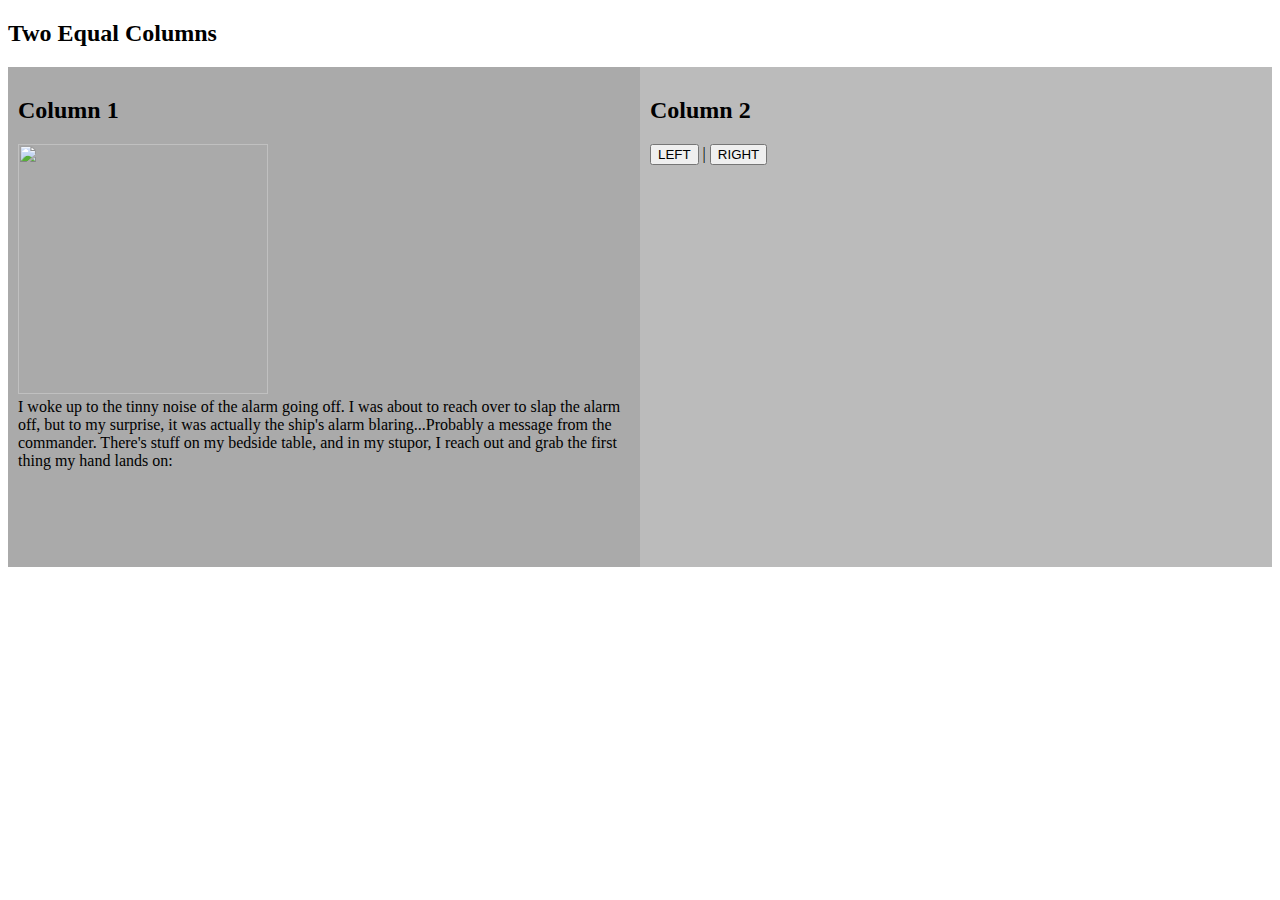
==== index.html @ 5d73186d "initial commit" ====
<!DOCTYPE html>
<html>
<head>
    <link rel="stylesheet" type="text/css" href="FinalProject.css" />
		<script type="text/javascript" src="FinalProject.js"></script>
</head>

<body onload="startgame()">
  <h2>Two Equal Columns</h2>
  <div class="row">
    <div class="column" style="background-color:#aaa;">
      <h2>Column 1</h2>
      <div class="w3-center">
    	<img id="image" height="250px" width="250px">
    	</div>

    	<div id="game" class="w3-container w3-center">
    	</div>
    </div>

    <div class="column" style="background-color:#bbb;">
      <h2>Column 2</h2>
      <div id="left-right-buttons">
    	    <button id="leftPlanet" onclick="goleft()">LEFT</button> |
    	    <button id="right" onclick="goright()">RIGHT</button>
    	</div>
    </div>
  </div>
</body>

</html>
---- FinalProject.css ----
* {
  box-sizing: border-box;
}

.column {
  float: left;
  width: 50%;
  padding: 10px;
  height: 500px; 
}

/* Clear floats after the columns */
.row:after {
  content: "";
  display: table;
  clear: both;
}
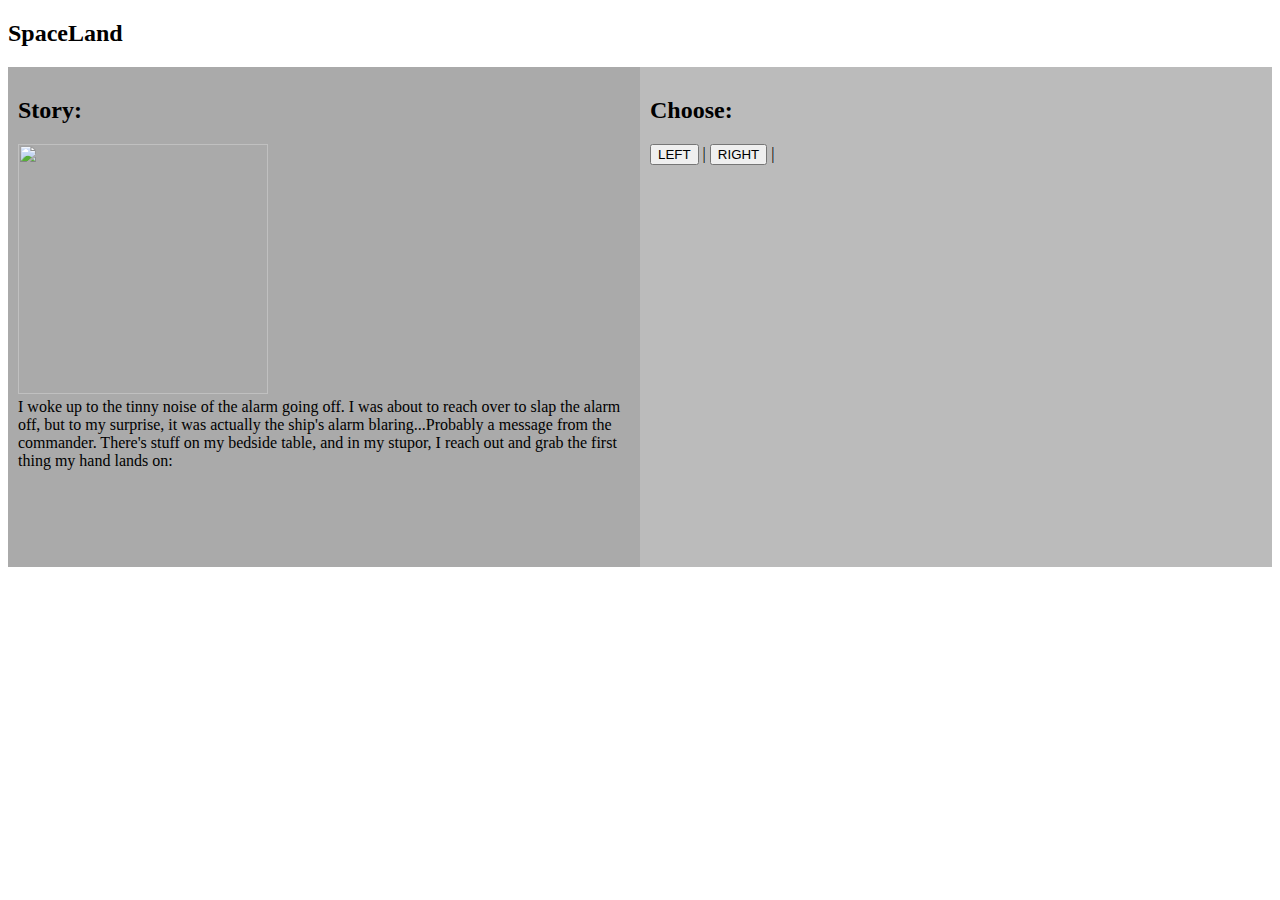
==== commit 8ba11fd4: "implemented jewel's code" ====
--- a/index.html
+++ b/index.html
@@ -6,10 +6,10 @@
 </head>
 
 <body onload="startgame()">
-  <h2>Two Equal Columns</h2>
+  <h2>SpaceLand</h2>
   <div class="row">
     <div class="column" style="background-color:#aaa;">
-      <h2>Column 1</h2>
+      <h2>Story:</h2>
       <div class="w3-center">
     	<img id="image" height="250px" width="250px">
     	</div>
@@ -19,10 +19,22 @@
     </div>
 
     <div class="column" style="background-color:#bbb;">
-      <h2>Column 2</h2>
+      <h2>Choose:</h2>
       <div id="left-right-buttons">
     	    <button id="leftPlanet" onclick="goleft()">LEFT</button> |
-    	    <button id="right" onclick="goright()">RIGHT</button>
+    	    <button id="right" onclick="goright()">RIGHT</button> |
+    	</div>
+      <div id="blue-yellow-buttons" class="w3-container w3-teal w3-center">
+    	    <button id="blue" onclick="goblue()">SOUND</button> |
+    	    <button id="yellow" onclick="goyellow()">LIGHT</button>
+    	</div>
+    	<div id="startover" class="w3-container w3-teal w3-center">
+    	    <button  onclick="startgame()">STARTOVER</button> |
+    	    <button  onclick="quit()">QUIT</button>
+    	</div>
+      <div id="yes-no-buttons" class="w3-container w3-teal w3-center">
+    	    <button id="yes" onclick="yes()">YES</button> |
+    	    <button id="no" onclick="no()">NO</button>
     	</div>
     </div>
   </div>
--- a/FinalProject.css
+++ b/FinalProject.css
@@ -6,7 +6,7 @@
   float: left;
   width: 50%;
   padding: 10px;
-  height: 500px; 
+  height: 500px;
 }
 
 /* Clear floats after the columns */
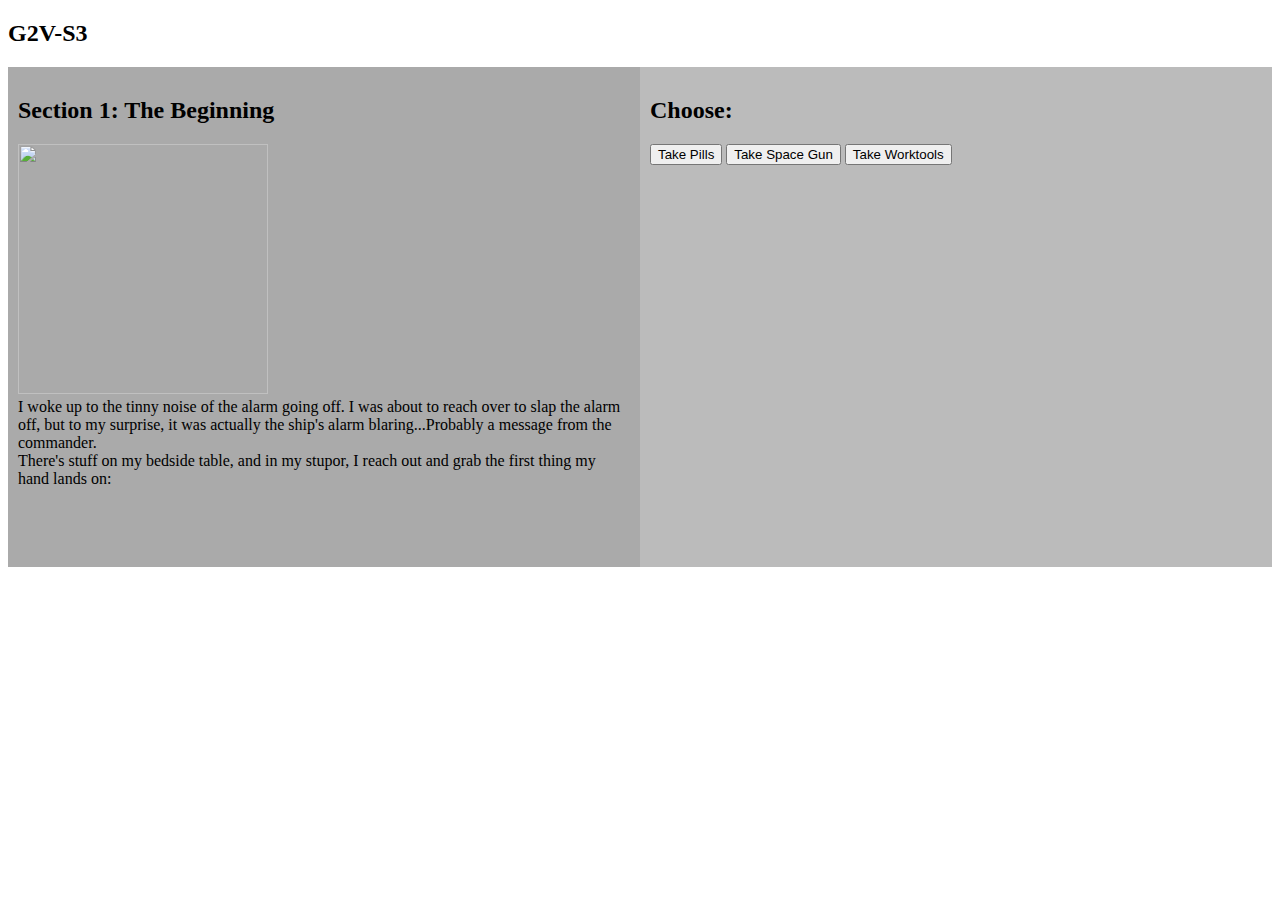
==== commit 69afc2f9: "hi kitty k" ====
--- a/index.html
+++ b/index.html
@@ -1,3 +1,4 @@
+<!--credits button?-->
 <!DOCTYPE html>
 <html>
 <head>
@@ -6,35 +7,85 @@
 </head>
 
 <body onload="startgame()">
-  <h2>SpaceLand</h2>
+  <h2>G2V-S3</h2>
   <div class="row">
     <div class="column" style="background-color:#aaa;">
-      <h2>Story:</h2>
+      <!--h2>Story:</h2-->
+      <div>
+        <h2 id="heading"></h2>
+    	</div>
       <div class="w3-center">
     	<img id="image" height="250px" width="250px">
     	</div>
 
-    	<div id="game" class="w3-container w3-center">
+    	<div id="game">
     	</div>
     </div>
 
     <div class="column" style="background-color:#bbb;">
       <h2>Choose:</h2>
-      <div id="left-right-buttons">
-    	    <button id="leftPlanet" onclick="goleft()">LEFT</button> |
-    	    <button id="right" onclick="goright()">RIGHT</button> |
+      <div id="choose-weapon-buttons">
+    	    <button id="Pills" onclick="chooseWeapon(1)">Take Pills</button>
+    	    <button id="SpaceGun" onclick="chooseWeapon(2)">Take Space Gun</button>
+          <button id="Worktools" onclick="chooseWeapon(3)">Take Worktools</button>
     	</div>
-      <div id="blue-yellow-buttons" class="w3-container w3-teal w3-center">
-    	    <button id="blue" onclick="goblue()">SOUND</button> |
-    	    <button id="yellow" onclick="goyellow()">LIGHT</button>
+      <div id="greet-crew-buttons">
+    	    <button id="Erwin" onclick="greetCrew(1)">Say "Hi" to Erwin</button>
+    	    <button id="Riza" onclick="greetCrew(2)">Say "Hi" to Riza</button>
+          <button id="Ignore" onclick="greetCrew(3)">Ignore and sit on couch.</button>
     	</div>
+      <div id="check-watch-buttons" class="w3-container w3-teal w3-center">
+    	    <button id="Read" onclick="checkWatch(1)">Read file</button>
+    	    <button id="Contact" onclick="checkWatch(2)">Contact Commander</button>
+    	</div>
+      <div id="escape-method-buttons" class="w3-container w3-teal w3-center">
+    	    <button id="Pod" onclick="escapeMethod(1)">Head to pod</button>
+    	    <button id="Airlock" onclick="escapeMethod(2)">Throw myself out of the airlock</button>
+    	</div>
+      <div id="part1-end-button" class="w3-container w3-teal w3-center">
+    	    <button id="Part1End" onclick="continueToPart2()">Press here to continue to Section 2: The Ship.</button>
+    	</div>
+      <div id="inside-ship-buttons">
+    	    <button id="BacktoRoom" onclick="insideShip(2)">Go to my room</button>
+          <button id="Team" onclick="insideShip(3)">Look at crew roster</button>
+          <button id="Inspect" onclick="insideShip(4)">Inspect Engine</button>
+          <button id="Explore" onclick="insideShip(1)">Explore the ship</button>
+    	</div>
+      <div>
+          <button id="BlastOff" onclick="blastOffNow()">Blast off</button>
+      </div>
+      <div id="after-blast-buttons" class="w3-container w3-teal w3-center">
+    	    <button id="Rest" onclick="afterBlast(1)">Rest</button>
+    	    <button id="ExploreHanger" onclick="afterBlast(2)">Explore Hanger</button>
+    	</div>
+      <div id="panic-buttons" class="w3-container w3-teal w3-center">
+    	    <button id="Panic" onclick="panicButtons(1)">Panic</button>
+    	    <button id="MainBrig" onclick="panicButtons(2)">Main Brig</button>
+    	</div>
+      <div>
+          <button id="Jump" onclick="fastForward()">Jump</button>
+      </div>
+      <div id="check-engine-buttons" class="w3-container w3-teal w3-center">
+          <button id="Checkengine" onclick="CheckEngine(1)">Check the engine</button>
+          <button id="Checksystem" onclick="CheckEngine(2)">Check the system</button>
+      </div>
+      <!--
+      <div>
+          <button id="NextDay" onclick="goToNextDay()">Next Day</button>
+      </div>
+      <div>
+          <button id="panic-attack-options" onclick="panicAttack()">Check for pills</button>
+      </div>
+      <div id="live-or-die-buttons" class="w3-container w3-teal w3-center">
+          <button id="optionOne" onclick="liveOrDie(1)">Click me!</button>
+          <button id="optionTwo" onclick="liveOrDie(2)">You will die!</button>
+          <button id="optionThree" onclick="liveOrDie(3)">ME!</button>
+          <button id="optionFour" onclick="liveOrDie(4)">If you want to live click me!</button>
+      </div>
+    -->
     	<div id="startover" class="w3-container w3-teal w3-center">
-    	    <button  onclick="startgame()">STARTOVER</button> |
+    	    <button  onclick="startgame()">STARTOVER</button>
     	    <button  onclick="quit()">QUIT</button>
-    	</div>
-      <div id="yes-no-buttons" class="w3-container w3-teal w3-center">
-    	    <button id="yes" onclick="yes()">YES</button> |
-    	    <button id="no" onclick="no()">NO</button>
     	</div>
     </div>
   </div>
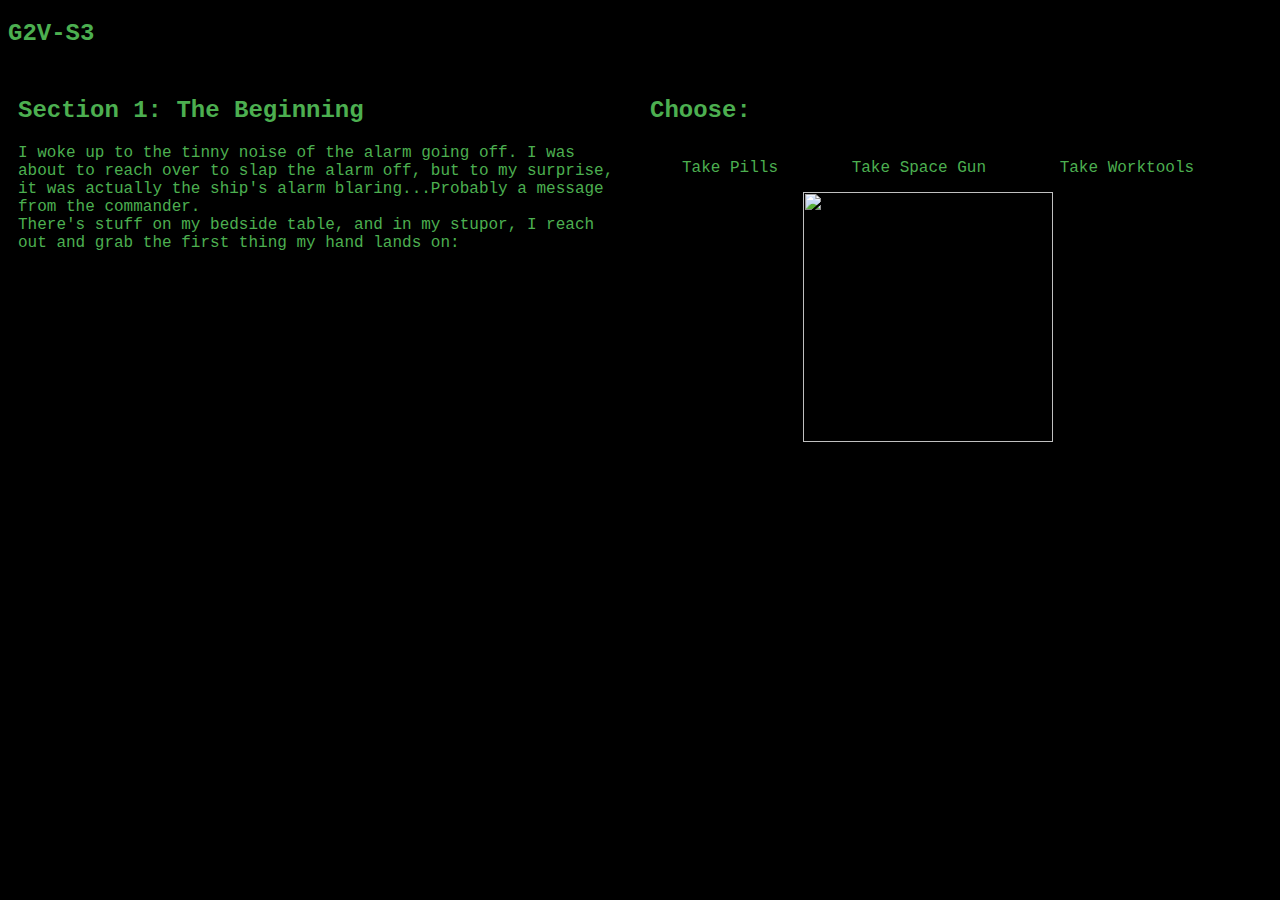
==== commit 36e450f8: "done storyline flow and implementation -kathryn" ====
--- a/index.html
+++ b/index.html
@@ -9,84 +9,101 @@
 <body onload="startgame()">
   <h2>G2V-S3</h2>
   <div class="row">
-    <div class="column" style="background-color:#aaa;">
-      <!--h2>Story:</h2-->
+    <div class="column">
       <div>
         <h2 id="heading"></h2>
     	</div>
-      <div class="w3-center">
-    	<img id="image" height="250px" width="250px">
-    	</div>
-
     	<div id="game">
     	</div>
     </div>
 
-    <div class="column" style="background-color:#bbb;">
+    <div class="column">
       <h2>Choose:</h2>
-      <div id="choose-weapon-buttons">
-    	    <button id="Pills" onclick="chooseWeapon(1)">Take Pills</button>
-    	    <button id="SpaceGun" onclick="chooseWeapon(2)">Take Space Gun</button>
-          <button id="Worktools" onclick="chooseWeapon(3)">Take Worktools</button>
-    	</div>
-      <div id="greet-crew-buttons">
-    	    <button id="Erwin" onclick="greetCrew(1)">Say "Hi" to Erwin</button>
-    	    <button id="Riza" onclick="greetCrew(2)">Say "Hi" to Riza</button>
-          <button id="Ignore" onclick="greetCrew(3)">Ignore and sit on couch.</button>
-    	</div>
-      <div id="check-watch-buttons" class="w3-container w3-teal w3-center">
-    	    <button id="Read" onclick="checkWatch(1)">Read file</button>
-    	    <button id="Contact" onclick="checkWatch(2)">Contact Commander</button>
-    	</div>
-      <div id="escape-method-buttons" class="w3-container w3-teal w3-center">
-    	    <button id="Pod" onclick="escapeMethod(1)">Head to pod</button>
-    	    <button id="Airlock" onclick="escapeMethod(2)">Throw myself out of the airlock</button>
-    	</div>
-      <div id="part1-end-button" class="w3-container w3-teal w3-center">
-    	    <button id="Part1End" onclick="continueToPart2()">Press here to continue to Section 2: The Ship.</button>
-    	</div>
-      <div id="inside-ship-buttons">
-    	    <button id="BacktoRoom" onclick="insideShip(2)">Go to my room</button>
-          <button id="Team" onclick="insideShip(3)">Look at crew roster</button>
-          <button id="Inspect" onclick="insideShip(4)">Inspect Engine</button>
-          <button id="Explore" onclick="insideShip(1)">Explore the ship</button>
-    	</div>
-      <div>
-          <button id="BlastOff" onclick="blastOffNow()">Blast off</button>
+        <div id="choose-weapon-buttons">
+      	    <button id="Pills" onclick="chooseWeapon(1)">Take Pills</button>
+      	    <button id="SpaceGun" onclick="chooseWeapon(2)">Take Space Gun</button>
+            <button id="Worktools" onclick="chooseWeapon(3)">Take Worktools</button>
+      	</div>
+        <!--div id="other-buttons"-->
+        <div id="greet-crew-buttons">
+      	    <button id="Erwin" onclick="greetCrew(1)">Say "Hi" to Erwin</button>
+      	    <button id="Riza" onclick="greetCrew(2)">Say "Hi" to Riza</button>
+            <button id="Ignore" onclick="greetCrew(3)">Ignore and sit on couch.</button>
+      	</div>
+        <div id="check-watch-buttons">
+      	    <button id="Read" onclick="checkWatch(1)">Read file</button>
+      	    <button id="Contact" onclick="checkWatch(2)">Contact Commander</button>
+      	</div>
+        <div id="escape-method-buttons">
+      	    <button id="Pod" onclick="escapeMethod(1)">Head to pod</button>
+      	    <button id="Airlock" onclick="escapeMethod(2)">Throw myself out of the airlock</button>
+      	</div>
+        <div id="part1-end-button">
+      	    <button id="Part1End" onclick="continueToPart2()">Press here to continue to Section 2: The Ship.</button>
+      	</div>
+        <div id="inside-ship-buttons">
+      	    <button id="BacktoRoom" onclick="insideShip(2)">Go to my room</button>
+            <button id="Team" onclick="insideShip(3)">Look at crew roster</button>
+            <button id="Inspect" onclick="insideShip(4)">Inspect Engine</button>
+            <button id="Explore" onclick="insideShip(1)">Explore the ship</button>
+      	</div>
+        <div>
+            <button id="BlastOff" onclick="blastOffNow()">Blast off</button>
+        </div>
+        <div id="after-blast-buttons">
+      	    <button id="Rest" onclick="afterBlast(1)">Rest</button>
+      	    <button id="ExploreHanger" onclick="afterBlast(2)">Explore Hanger</button>
+      	</div>
+        <div id="panic-buttons">
+      	    <button id="Panic" onclick="panicButtons(1)">Panic</button>
+      	    <button id="MainBrig" onclick="panicButtons(2)">Main Brig</button>
+      	</div>
+        <div id="check-engine-buttons">
+            <button id="Checkengine" onclick="CheckEngine(1)">Check the engine</button>
+            <button id="Checksystem" onclick="CheckEngine(2)">Check the system</button>
+        </div>
+        <div>
+            <button id="Jump" onclick="fastForward()">Jump</button>
+        </div>
+        <div>
+            <button id="NextDay" onclick="goToNextDay()">Next Day</button>
+        </div>
+        <div>
+            <button id="panic-attack-options" onclick="panicAttack()">Check for pills</button>
+        </div>
+        <div id="live-or-die-buttons">
+            <button id="optionOne" onclick="liveOrDie(1)">Click me!</button>
+            <button id="optionTwo" onclick="liveOrDie(2)">You will die!</button>
+            <button id="optionThree" onclick="liveOrDie(3)">ME!</button>
+            <button id="optionFour" onclick="liveOrDie(4)">If you want to live click me!</button>
+        </div>
+        <div>
+            <button id="helpYoruichi" onclick="remainAwake(1)">Help Yoruichi</button>
+            <button id="holdOn" onclick="remainAwake(2)">Hold On</button>
+        </div>
+        <div id="part2-end-button">
+            <button onclick="continuetoPart3()">Press here to continue to Section 3: Fuel Stop</button>
+        </div>
+        <div id="calm-Kyoya-buttons">
+            <button onclick="calmKyoya(1)">Agree with Kyoya</button>
+            <button onclick="calmKyoya(2)">Tell Kyoya to stay</button>
+            <button onclick="calmKyoya(3)">Stay Quiet</button>
+        </div>
+        <div id="part3-end-button">
+            <button onclick="continuetoPart4()">Press here to continue to Section 4: The Ending</button>
+        </div>
+        <div id="see-planet-buttons">
+            <button id="checkPlanet" onclick="seePlanet(1)"> Check the status of the planet </button>
+            <button id="orbitPlanet" onclick="seePlanet(2)"> Orbit the planet once </button>
+        </div>
+      	<div id="startover">
+      	    <button  onclick="startgame()">STARTOVER</button>
+      	    <button  onclick="quit()">QUIT</button>
+      	</div>
+      <!--/div-->
+      <div class="center">
+      <img id="image" height="250px" width="250px">
       </div>
-      <div id="after-blast-buttons" class="w3-container w3-teal w3-center">
-    	    <button id="Rest" onclick="afterBlast(1)">Rest</button>
-    	    <button id="ExploreHanger" onclick="afterBlast(2)">Explore Hanger</button>
-    	</div>
-      <div id="panic-buttons" class="w3-container w3-teal w3-center">
-    	    <button id="Panic" onclick="panicButtons(1)">Panic</button>
-    	    <button id="MainBrig" onclick="panicButtons(2)">Main Brig</button>
-    	</div>
-      <div>
-          <button id="Jump" onclick="fastForward()">Jump</button>
-      </div>
-      <div id="check-engine-buttons" class="w3-container w3-teal w3-center">
-          <button id="Checkengine" onclick="CheckEngine(1)">Check the engine</button>
-          <button id="Checksystem" onclick="CheckEngine(2)">Check the system</button>
-      </div>
-      <!--
-      <div>
-          <button id="NextDay" onclick="goToNextDay()">Next Day</button>
-      </div>
-      <div>
-          <button id="panic-attack-options" onclick="panicAttack()">Check for pills</button>
-      </div>
-      <div id="live-or-die-buttons" class="w3-container w3-teal w3-center">
-          <button id="optionOne" onclick="liveOrDie(1)">Click me!</button>
-          <button id="optionTwo" onclick="liveOrDie(2)">You will die!</button>
-          <button id="optionThree" onclick="liveOrDie(3)">ME!</button>
-          <button id="optionFour" onclick="liveOrDie(4)">If you want to live click me!</button>
-      </div>
-    -->
-    	<div id="startover" class="w3-container w3-teal w3-center">
-    	    <button  onclick="startgame()">STARTOVER</button>
-    	    <button  onclick="quit()">QUIT</button>
-    	</div>
     </div>
   </div>
 </body>
--- a/FinalProject.css
+++ b/FinalProject.css
@@ -1,17 +1,53 @@
 * {
   box-sizing: border-box;
 }
-
 .column {
   float: left;
   width: 50%;
   padding: 10px;
   height: 500px;
 }
-
+body {
+    background-color: #000000;
+    font-family: typewriter,Courier New;
+    font-size: 12pt;
+    /* font-weight: bold; */
+    color:  #4CAF50;
+}
+button {
+  background-color: black; /* Green */
+  border: none;
+  color:#4CAF50;
+  font-family: typewriter, Courier New;
+  padding: 15px 32px;
+  text-align: center;
+  text-decoration: none;
+  display: inline-block;
+  font-size: 16px;
+}
 /* Clear floats after the columns */
 .row:after {
   content: "";
   display: table;
   clear: both;
 }
+.center {
+  display: block;
+  margin-left: auto;
+  margin-right: auto;
+  width: 50%;
+}
+
+@font-face {
+    font-family: typewriter;
+    src: url("rough_typewriter_X_bold.ttf");
+}
+@font-face {
+    font-family: typewriter_ie;
+    src: url("rough_typewriter_X_bold.eot");
+}
+​
+@media (orientation: landscape){
+    div#scroller {
+        height: 75%;
+    }
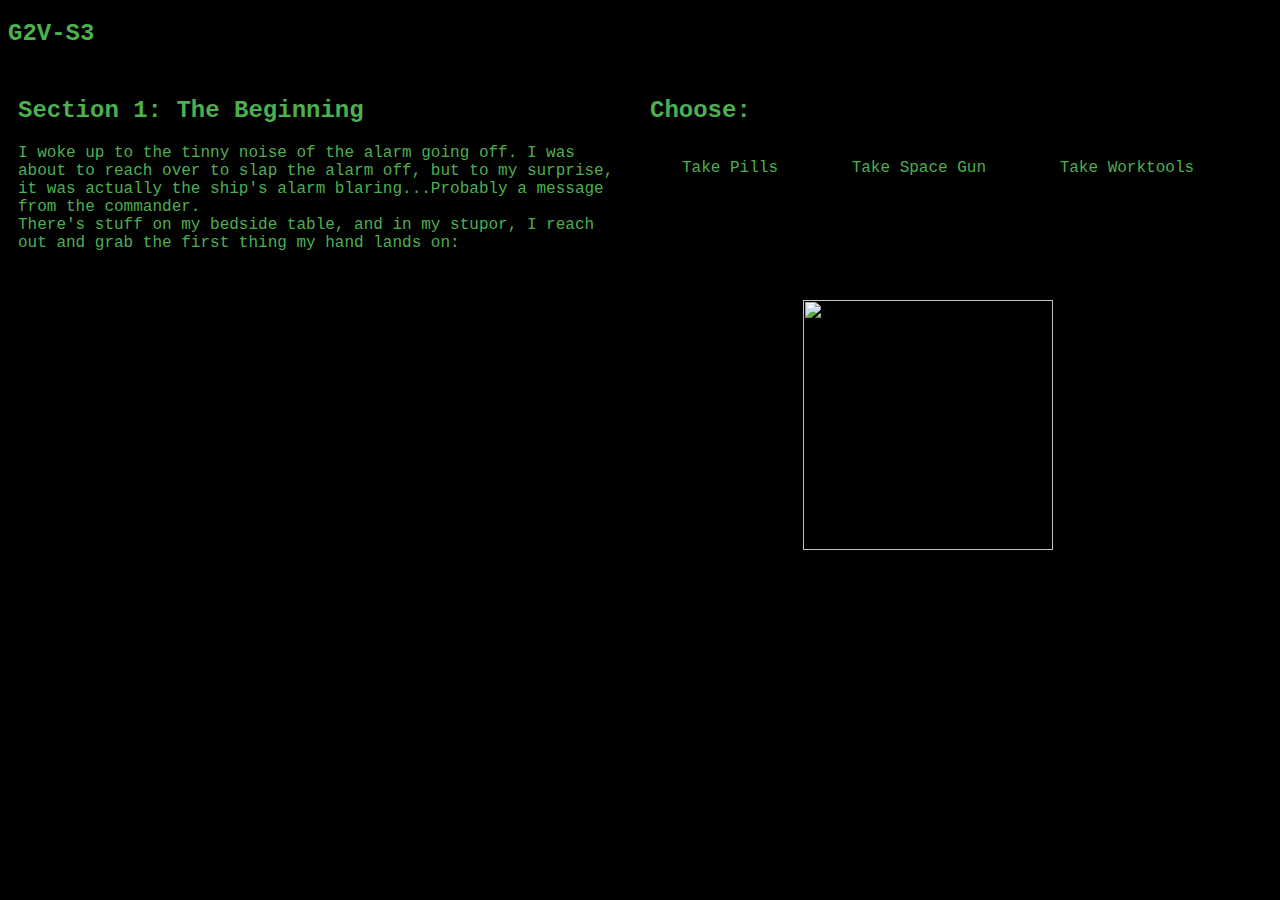
==== commit ba1ebb96: "storyline done" ====
--- a/index.html
+++ b/index.html
@@ -54,6 +54,11 @@
       	    <button id="Rest" onclick="afterBlast(1)">Rest</button>
       	    <button id="ExploreHanger" onclick="afterBlast(2)">Explore Hanger</button>
       	</div>
+            <div>
+              <button id="goToDay2" onclick="afterBlast(3)">Next Day</button>
+              <button id="goToDay3" onclick="afterBlast(4)">Next Day</button>
+              <button id="goToDay4" onclick="afterBlast(5)">Next Day</button>
+            </div>
         <div id="panic-buttons">
       	    <button id="Panic" onclick="panicButtons(1)">Panic</button>
       	    <button id="MainBrig" onclick="panicButtons(2)">Main Brig</button>
@@ -102,6 +107,12 @@
       	</div>
       <!--/div-->
       <div class="center">
+        <br>
+        <br>
+        <br>
+        <br>
+        <br>
+        <br>
       <img id="image" height="250px" width="250px">
       </div>
     </div>
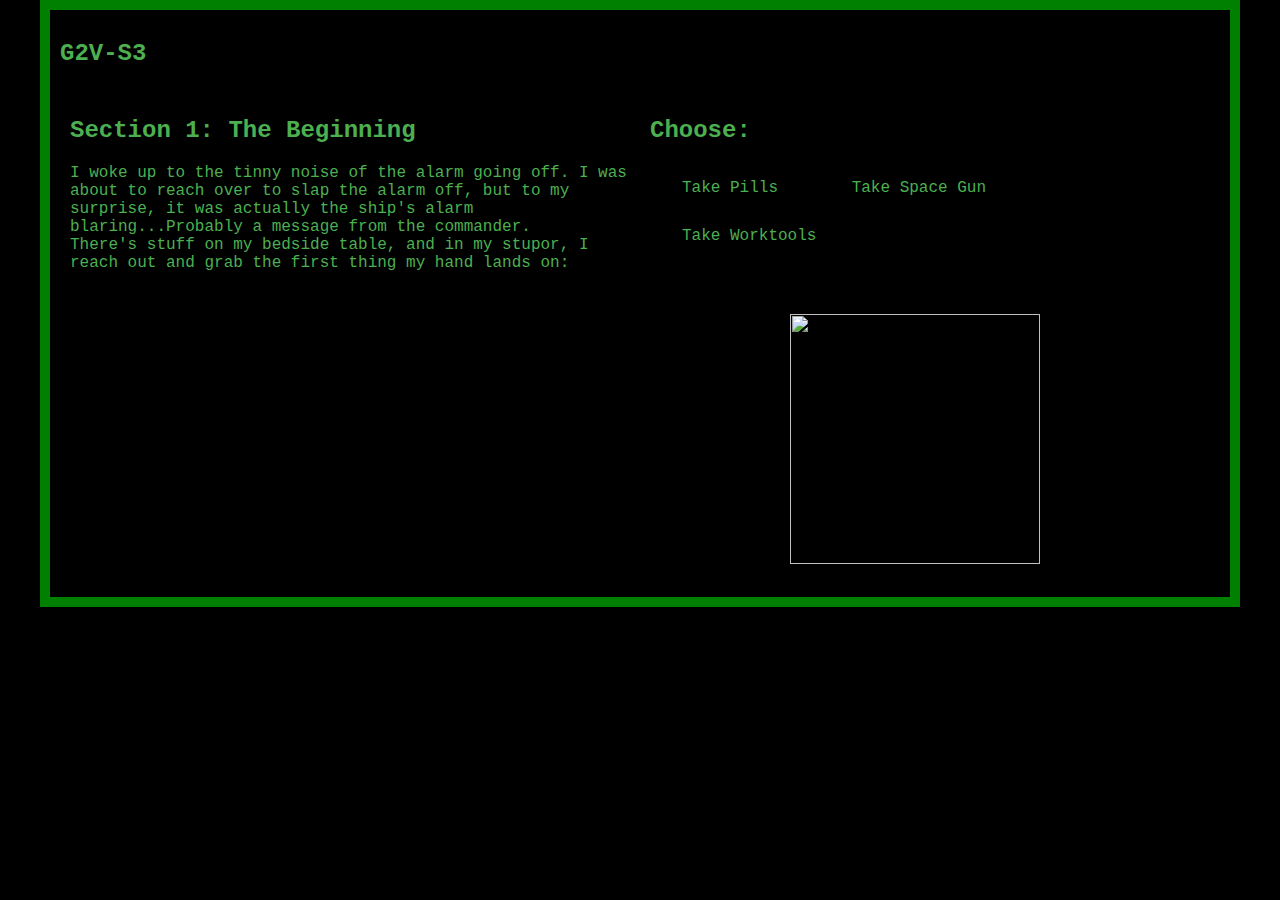
==== commit 1085680e: "yee haw" ====
--- a/index.html
+++ b/index.html
@@ -110,9 +110,6 @@
         <br>
         <br>
         <br>
-        <br>
-        <br>
-        <br>
       <img id="image" height="250px" width="250px">
       </div>
     </div>
--- a/FinalProject.css
+++ b/FinalProject.css
@@ -11,9 +11,21 @@
     background-color: #000000;
     font-family: typewriter,Courier New;
     font-size: 12pt;
+    width: 1200px;
+    border: 10px solid green;
+    padding: 10px;
+    margin: 0  auto;
     /* font-weight: bold; */
-    color:  #4CAF50;
+    color: #4CAF50;
 }
+
+.heading {
+  background-color: black;
+  font-family: typewriter, Courier New;
+  font size: 15pt;
+  color: #4CAF50;
+}
+
 button {
   background-color: black; /* Green */
   border: none;
@@ -24,6 +36,10 @@
   text-decoration: none;
   display: inline-block;
   font-size: 16px;
+}
+
+button:hover {
+  color: white;
 }
 /* Clear floats after the columns */
 .row:after {
